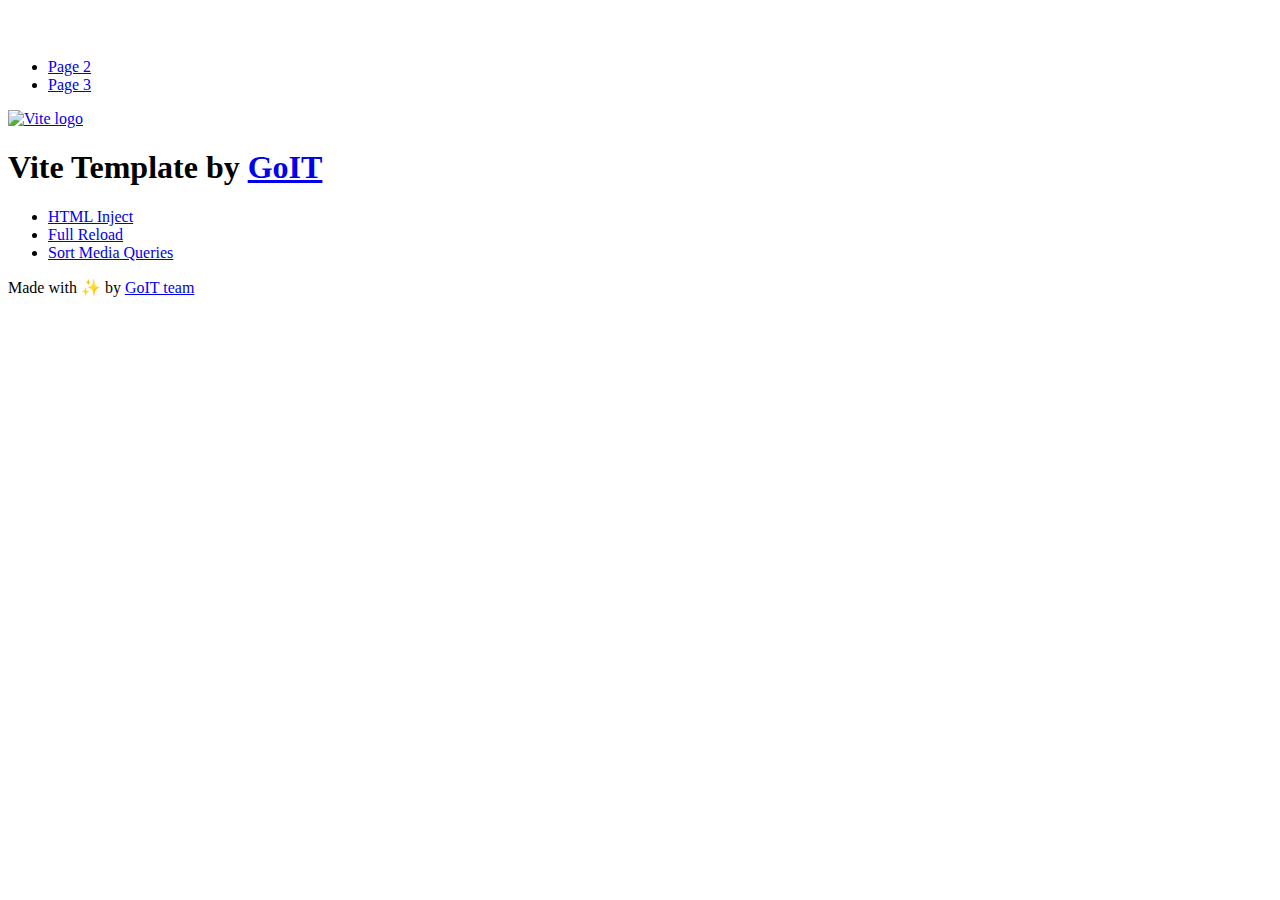
==== index.html @ 6af2a868 "Deploying to gh-pages from @ DimaSomik/goit-js-hw-11@1d66d41f4a8aad0fe91c8cb0680b4cd147cd1f27 🚀" ====
<!DOCTYPE html>
<html lang="en">
  <head>
    <meta charset="UTF-8" />
    <link rel="icon" type="image/svg+xml" href="/vanilla-app-template/favicon.svg" />
    <meta name="viewport" content="width=device-width, initial-scale=1.0" />
    <title>Vanilla App Template</title>
    <script type="module" crossorigin src="/vanilla-app-template/index.js"></script>
    <link rel="stylesheet" crossorigin href="/vanilla-app-template/assets/styles-DvPDDfy5.css">
  </head>
  <body>
    <header class="header">
  <div class="container">
    <nav class="nav">
      <a class="nav-logo" href="./index.html" aria-label="Site logo">
        <svg class="nav-logo-icon" width="100" height="30">
          <use href="/vanilla-app-template/assets/sprite-E8vg0sBb.svg#logo"></use>
        </svg>
      </a>
      <ul class="nav-list">
        <li class="nav-item">
          <a class="nav-link {=$highlight-act}" href="./page-2.html">Page 2</a>
        </li>
        <li class="nav-item">
          <a class="nav-link {=$highlight-curr}" href="./page-3.html">Page 3</a>
        </li>
      </ul>
    </nav>
  </div>
</header>


    <main>
      <!-- Loads the specified .html file -->
      <section class="vite-promo">
  <div class="container">
    <div class="vite-promo-thumb">
      <a
        class="vite-promo-link"
        href="https://vitejs.dev/"
        target="_blank"
        rel="noopener noreferrer"
        aria-label="Link to Vite official website"
        title="Vite.js  build tool"
      >
        <!-- Path to images as from index.html file -->
        <img
          class="pic"
          src="/vanilla-app-template/assets/vite-logo-9o_aqrTe.png"
          alt="Vite logo"
          width="640"
          height="640"
        />
      </a>
    </div>
    <h1 class="main-title">
      <span class="main-title-gradient">Vite</span>
      Template by
      <a
        class="main-title-link"
        href="https://github.com/goitacademy/vanilla-app-template"
        target="_blank"
        rel="noopener noreferrer"
      >
        GoIT
      </a>
    </h1>
  </div>
</section>

      <article class="badges">
  <div class="container">
    <ul class="badges-list">
      <li class="badges-item">
        <a
          class="badges-link"
          href="https://www.npmjs.com/package/vite-plugin-html-inject"
          target="_blank"
          rel="noopener noreferrer"
        >
          HTML Inject
        </a>
      </li>
      <li class="badges-item">
        <a
          class="badges-link"
          href="https://www.npmjs.com/package/vite-plugin-full-reload"
          target="_blank"
          rel="noopener noreferrer"
        >
          Full Reload
        </a>
      </li>
      <li class="badges-item">
        <a
          class="badges-link"
          href="https://www.npmjs.com/package/postcss-sort-media-queries"
          target="_blank"
          rel="noopener noreferrer"
        >
          Sort Media Queries
        </a>
      </li>
    </ul>
  </div>
</article>

    </main>

    <footer class="footer">
  <div class="container">
    <p class="footer-desc">
      Made with ✨ by
      <a
        class="footer-link"
        href="https://goit.global/ua/"
        target="_blank"
        rel="noopener noreferrer"
      >
        GoIT team
      </a>
    </p>
  </div>
</footer>


  </body>
</html>
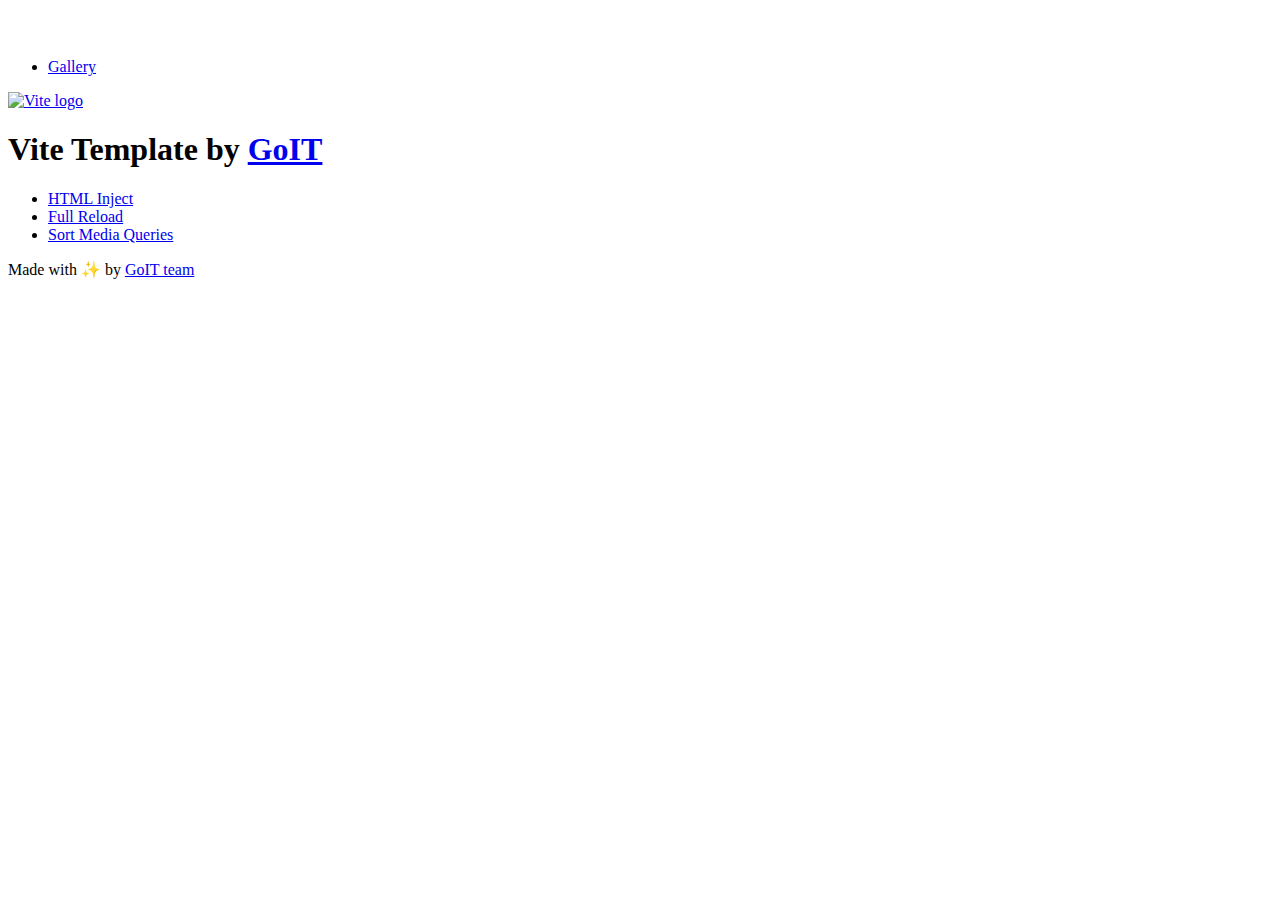
==== commit 597aec57: "Deploying to gh-pages from @ DimaSomik/goit-js-hw-11@fc8e3b71fd448c33a616c628b81d83d3de7ff6d5 🚀" ====
--- a/index.html
+++ b/index.html
@@ -5,8 +5,8 @@
     <link rel="icon" type="image/svg+xml" href="/vanilla-app-template/favicon.svg" />
     <meta name="viewport" content="width=device-width, initial-scale=1.0" />
     <title>Vanilla App Template</title>
-    <script type="module" crossorigin src="/vanilla-app-template/index.js"></script>
-    <link rel="stylesheet" crossorigin href="/vanilla-app-template/assets/styles-DvPDDfy5.css">
+    <script type="module" crossorigin src="/vanilla-app-template/assets/styles-0hAi5O9S.js"></script>
+    <link rel="stylesheet" crossorigin href="/vanilla-app-template/assets/styles-DgqfjK7L.css">
   </head>
   <body>
     <header class="header">
@@ -19,11 +19,11 @@
       </a>
       <ul class="nav-list">
         <li class="nav-item">
-          <a class="nav-link {=$highlight-act}" href="./page-2.html">Page 2</a>
+          <a class="nav-link {=$highlight-act}" href="./gallery.html">Gallery</a>
         </li>
-        <li class="nav-item">
+        <!-- <li class="nav-item">
           <a class="nav-link {=$highlight-curr}" href="./page-3.html">Page 3</a>
-        </li>
+        </li> -->
       </ul>
     </nav>
   </div>
